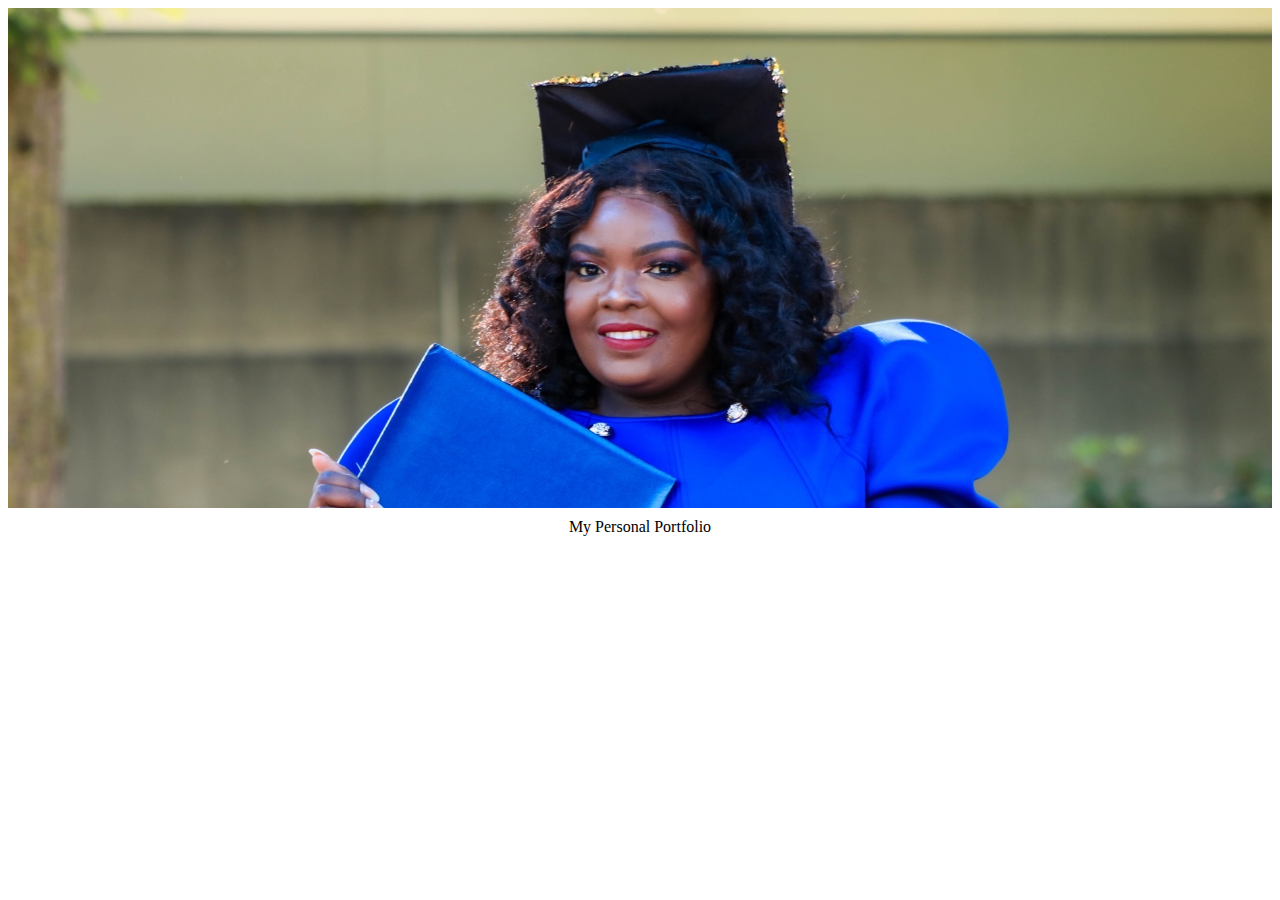
==== index.html @ e71d5c2a "creating folders" ====
<!DOCTYPE html>
<html>
    <head>
        <meta charset="UFT-8">
        <title>Simple Portfolio with HTML and CSS</title>
        <link rel="stylesheet" href="index.css">
    </head>
    <body>
        <div class="para1"></div>
        <div class="header">My Personal Portfolio</div>
    </body>
</html>
---- index.css ----
body html {
  height: 100%;
}
html {
  display: block;
}
.para1 {
  background-image: url("/images/adel2.jpeg");
  min-height: 500px;
  background-attachment: fixed;
  background-position: center;
  background-repeat: no-repeat;
  background-size: cover;
}
.header {
  padding: 10px;
  text-align: center;
}
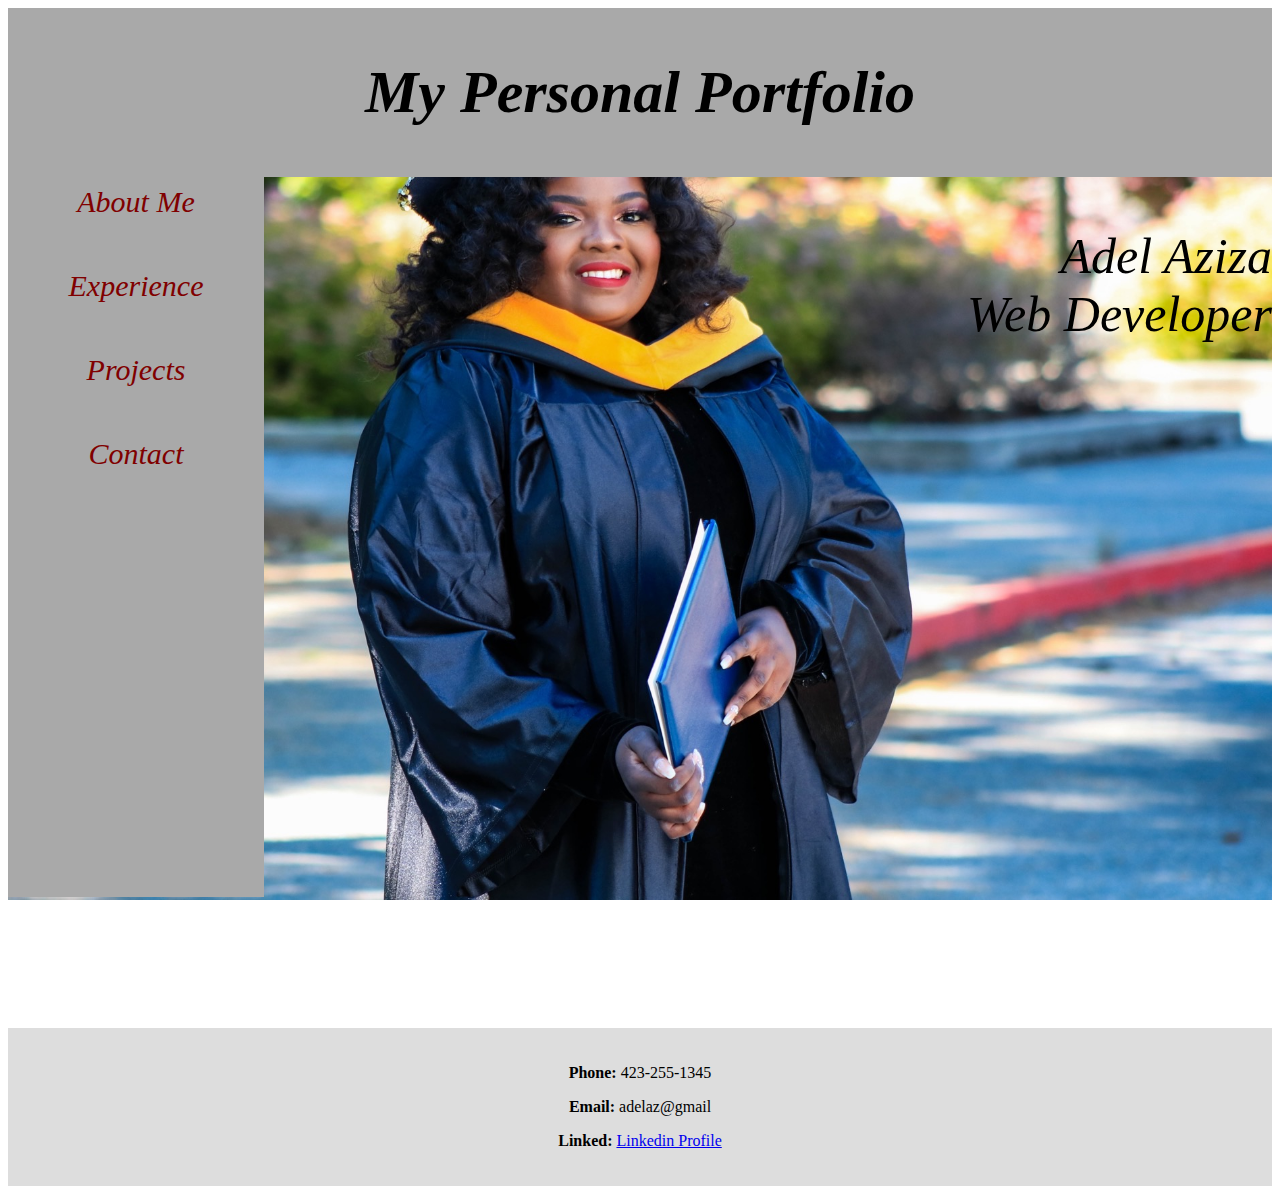
==== commit 78e9c4ff: "two html pages" ====
--- a/index.html
+++ b/index.html
@@ -4,9 +4,33 @@
         <meta charset="UFT-8">
         <title>Simple Portfolio with HTML and CSS</title>
         <link rel="stylesheet" href="index.css">
+        <link href="about.html">
+        <link href="experience.html">
     </head>
-    <body>
+    <body> 
+        <div class="para1">   
+        <div class="header"><h1>My Personal Portfolio</h1>
+            <ul>
+                <li><a class="active" href="about.html">About Me</a></li><br>
+                <li><a href="experience.html">Experience</a></li><br>
+                <li><a href="#project">Projects</a></li><br>
+                <li><a href="#footer">Contact</a></li>
+            </ul>
+        
+        </div>
+        
+      
+            <p class="p1">Adel Aziza<br>Web Developer</p><br>
+            <!-- <p class="p2"> my first time to code. It was challenging for me to translate each word the teacher was saying in my native language for a better understanding.
+            However, after years of pratice, I was able to obtain my Bachelor degree in Application Developemnet.
+            </p> -->
+
+        </div>
         <div class="para1"></div>
-        <div class="header">My Personal Portfolio</div>
+        <footer id="footer">
+            <p><strong>Phone: </strong>423-255-1345</p>
+            <p><strong>Email: </strong>adelaz@gmail</p>
+            <p><strong>Linked: </strong><a href="linkedin.com/in/adel-aziza-455104161">Linkedin Profile</a></p>
+        </footer>
     </body>
 </html>--- a/index.css
+++ b/index.css
@@ -1,5 +1,6 @@
 body html {
   height: 100%;
+  background-color: darkgray;
 }
 html {
   display: block;
@@ -11,8 +12,69 @@
   background-position: center;
   background-repeat: no-repeat;
   background-size: cover;
+  /* opacity: 0.6; */
 }
 .header {
   padding: 10px;
   text-align: center;
+  font-style: italic;
+  font-size: 30px;
+  animation-name: an1;
+  background-color: darkgray;
 }
+.p1 {
+  text-align: right;
+  font-size: 50px;
+  color: black;
+  font-style: italic;
+}
+.p2 {
+  font-family: Georgia, "Times New Roman", Times, serif;
+  font-style: italic;
+  font-weight: 500;
+  background-color: darkgray;
+}
+ul {
+  list-style-type: none;
+  margin: -10px;
+  padding: 0;
+  width: 20%;
+  background-color: darkgray;
+  position: fixed;
+  height: 80%;
+  overflow: auto;
+  margin-top: 10px;
+}
+
+li a {
+  color: maroon;
+  font-style: oblique;
+  display: block;
+  padding: 8px 16px;
+  text-decoration: none;
+}
+#footer {
+  padding: 20px;
+  text-align: center;
+  background: #ddd;
+  margin-top: 20px;
+}
+
+/* All for About HTML Page */
+.div-h {
+  background-color: rgb(0, 102, 128);
+  font-style: italic;
+  font-size: 20px;
+  text-align: center;
+}
+
+.para1 {
+  background-image: url("/images/adel4.jpeg");
+  min-height: 500px;
+  background-attachment: fixed;
+  background-position: center;
+  background-repeat: no-repeat;
+  background-size: cover;
+}
+
+/* All styles for Experience Page */
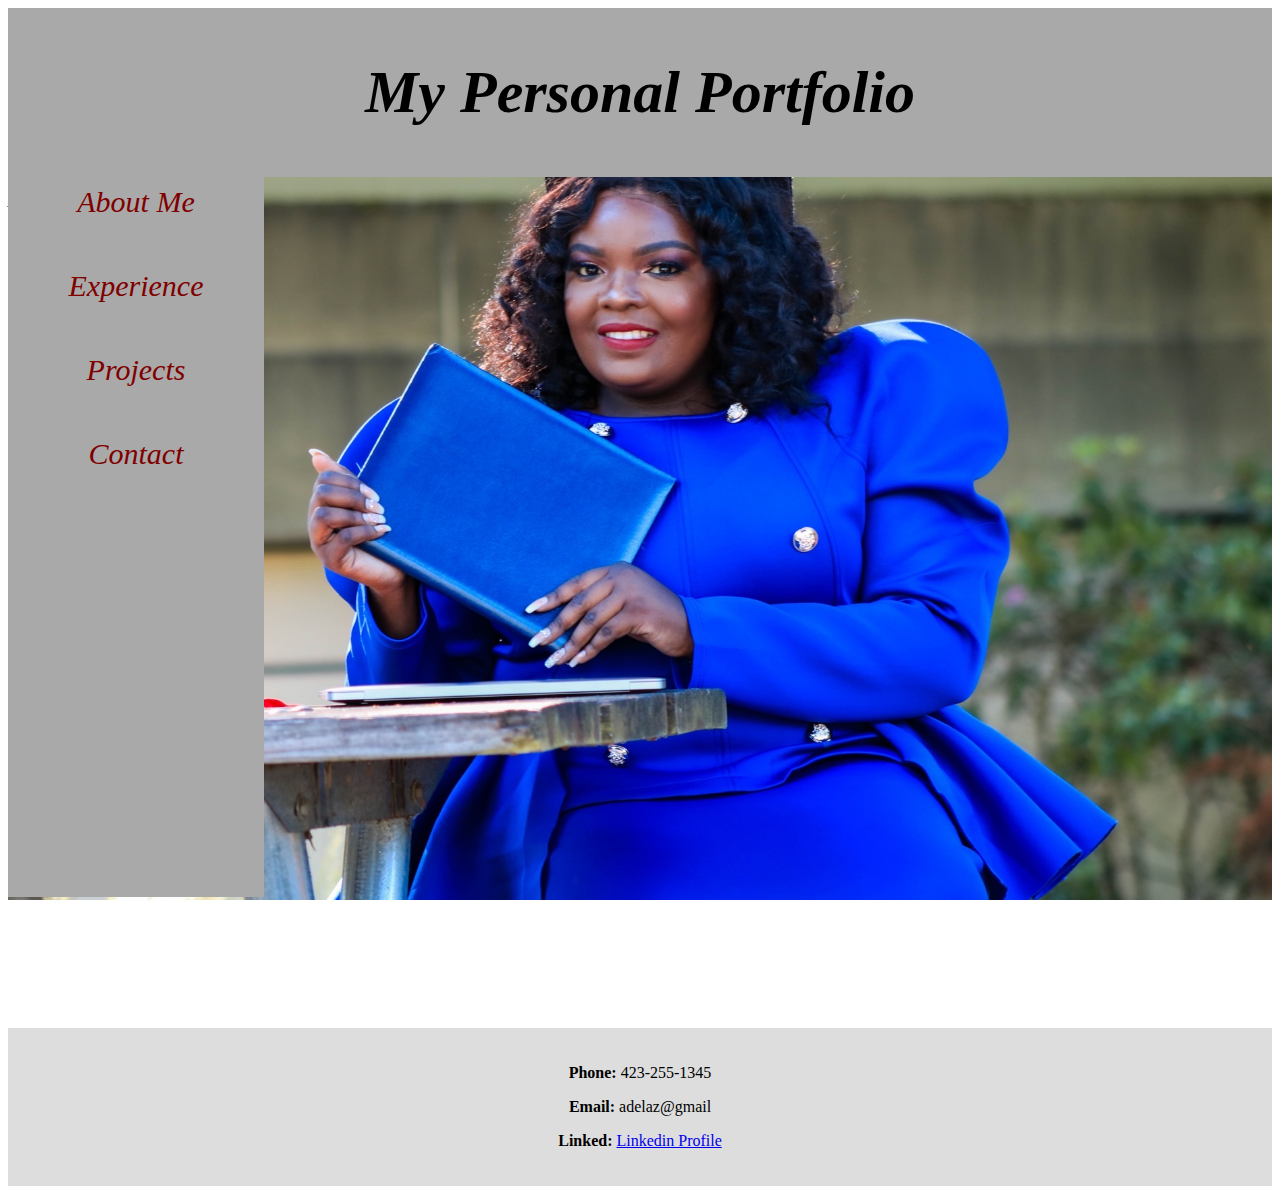
==== commit 5795647d: "another page2" ====
--- a/index.html
+++ b/index.html
@@ -10,11 +10,11 @@
     <body> 
         <div class="para1">   
         <div class="header"><h1>My Personal Portfolio</h1>
-            <ul>
-                <li><a class="active" href="about.html">About Me</a></li><br>
-                <li><a href="experience.html">Experience</a></li><br>
-                <li><a href="#project">Projects</a></li><br>
-                <li><a href="#footer">Contact</a></li>
+            <ul class="ul1">
+                <li id="li1"><a class="active" href="about.html">About Me</a></li><br>
+                <li id="li1"><a href="experience.html">Experience</a></li><br>
+                <li id="li1"><a href="#project">Projects</a></li><br>
+                <li id="li1"><a href="#footer">Contact</a></li>
             </ul>
         
         </div>
--- a/index.css
+++ b/index.css
@@ -34,7 +34,7 @@
   font-weight: 500;
   background-color: darkgray;
 }
-ul {
+.ul1 {
   list-style-type: none;
   margin: -10px;
   padding: 0;
@@ -46,7 +46,7 @@
   margin-top: 10px;
 }
 
-li a {
+#li1 a {
   color: maroon;
   font-style: oblique;
   display: block;
@@ -62,13 +62,23 @@
 
 /* All for About HTML Page */
 .div-h {
-  background-color: rgb(0, 102, 128);
-  font-style: italic;
-  font-size: 20px;
+  border: 2px solid blueviolet;
+  border-radius: 10px;
+  background-color: mediumturquoise;
   text-align: center;
+  height: 60px;
+  width: 350px;
+  margin-right: 50%;
+  margin-left: 35%;
+  align-items: center;
+}
+.p1 {
+  font-size: 16px;
+  font-family: Georgia, "Times New Roman", Times, serif;
+  text-align: left;
 }
 
-.para1 {
+.para {
   background-image: url("/images/adel4.jpeg");
   min-height: 500px;
   background-attachment: fixed;
@@ -78,3 +88,42 @@
 }
 
 /* All styles for Experience Page */
+.div-e {
+  background-color: rgb(0, 102, 128);
+  font-style: italic;
+  font-size: 20px;
+  text-align: center;
+  margin-top: 20px;
+}
+
+.para-e {
+  background-image: url("/images/Experience-photo2.jpg");
+  min-height: 500px;
+  background-attachment: fixed;
+  background-position: center;
+  background-repeat: no-repeat;
+  background-size: cover;
+}
+
+.h1-e {
+  border: 2px solid blueviolet;
+  border-radius: 10px;
+  background-color: mediumturquoise;
+  text-align: center;
+  height: 50px;
+  width: 350px;
+  margin-right: 50%;
+  margin-left: 35%;
+  align-items: center;
+}
+.body-e {
+  background-color: rgba(135, 166, 250, 0.685);
+}
+#p-e {
+  font-size: 18px;
+  font-family: Georgia, "Times New Roman", Times, serif;
+}
+#li-e {
+  font-size: 21px;
+  font-family: Georgia, "Times New Roman", Times, serif;
+}
